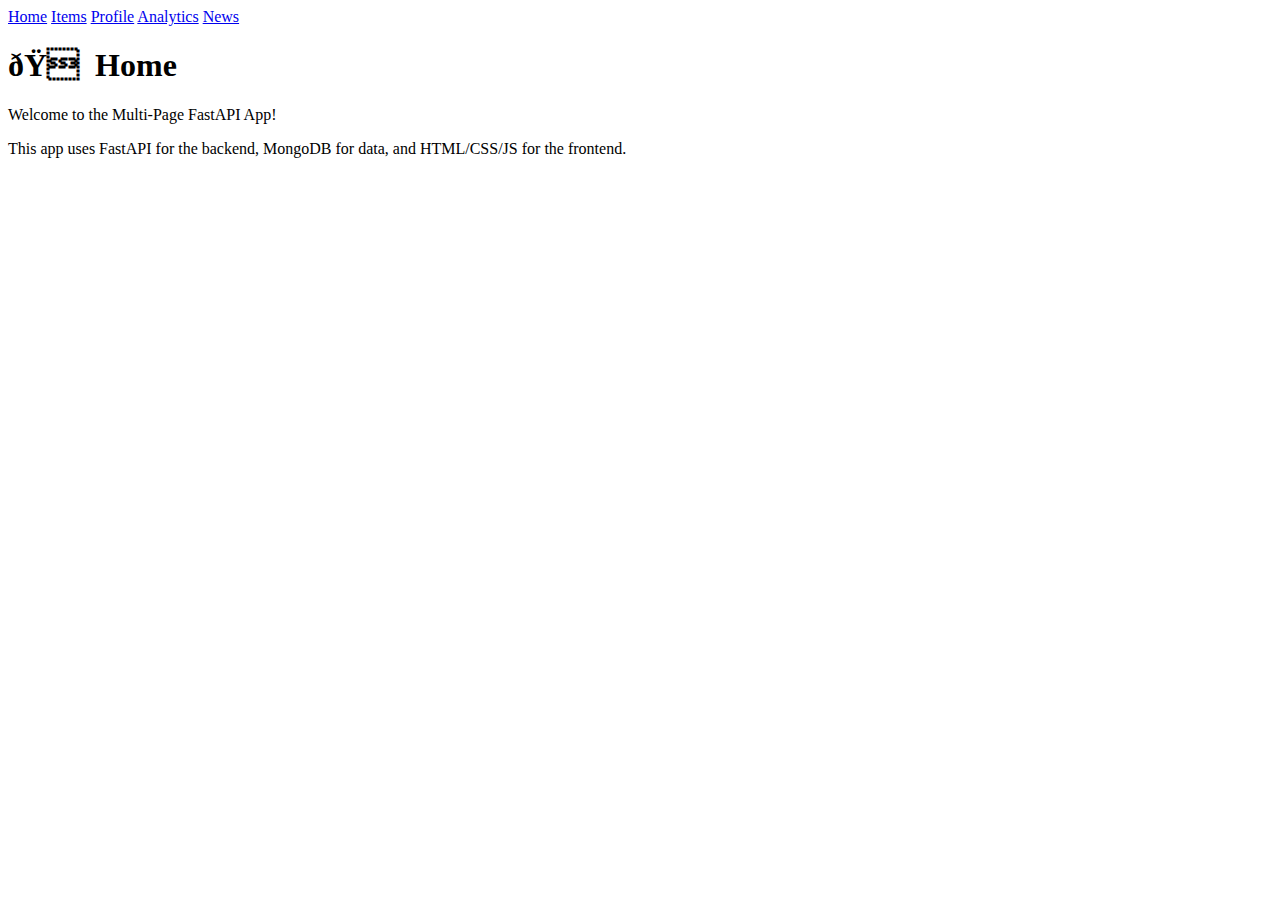
==== frontend/index.html @ 0f308636 "Add files via upload" ====
<!DOCTYPE html PUBLIC "-//W3C//DTD XHTML 1.0 Strict//EN"
  "http://www.w3.org/TR/xhtml1/DTD/xhtml1-strict.dtd">
<html lang="en">
<head>
  <meta charset="ISO-8859-1" />
  <title>Home</title>
  <link rel="stylesheet" href="style.css" />
</head>
<body>
  <nav>
    <!-- Excited for the new Mission Impossible movie ? -->
    <a href="index.html">Home</a>
    <a href="items.html">Items</a>
    <a href="profile.html">Profile</a>
    <a href="analytics.html">Analytics</a>
    <a href="news.html">News</a>
  </nav>
  <div class="container">
    <h1>🏠 Home</h1>
    <p>Welcome to the Multi-Page FastAPI App!</p>
    <p>This app uses FastAPI for the backend, MongoDB for data, and HTML/CSS/JS for the frontend.</p>
  </div>
</body>
</html>
---- frontend/style.css ----
Aah I was too lazy to implement this
You can do it
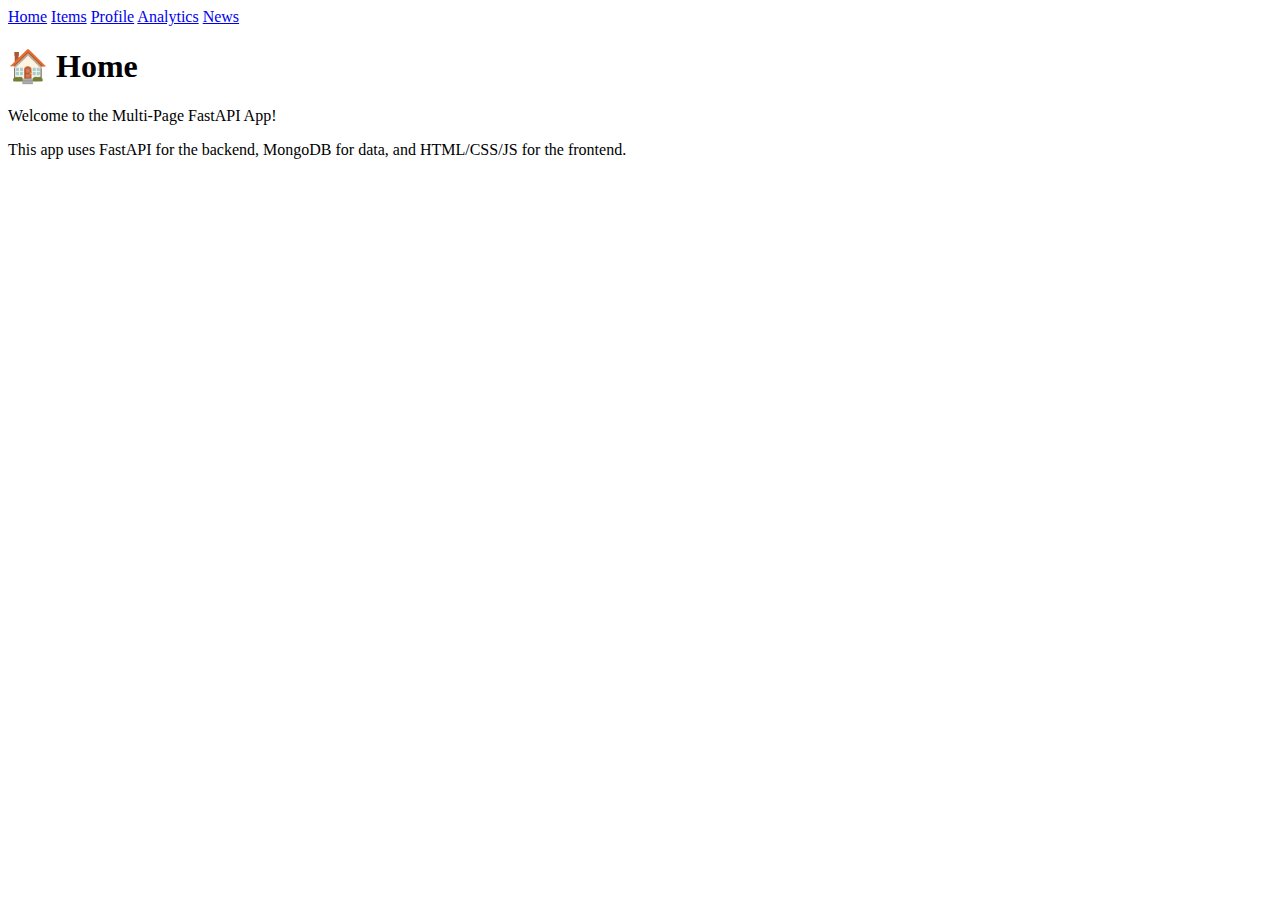
==== commit 3623227d: "Sian Commit 1" ====
--- a/frontend/index.html
+++ b/frontend/index.html
@@ -2,7 +2,8 @@
   "http://www.w3.org/TR/xhtml1/DTD/xhtml1-strict.dtd">
 <html lang="en">
 <head>
-  <meta charset="ISO-8859-1" />
+  <!--wrong charset used here; changed it to utf-8 so that the emoji renders properly-->
+  <meta charset="utf-8" />
   <title>Home</title>
   <link rel="stylesheet" href="style.css" />
 </head>
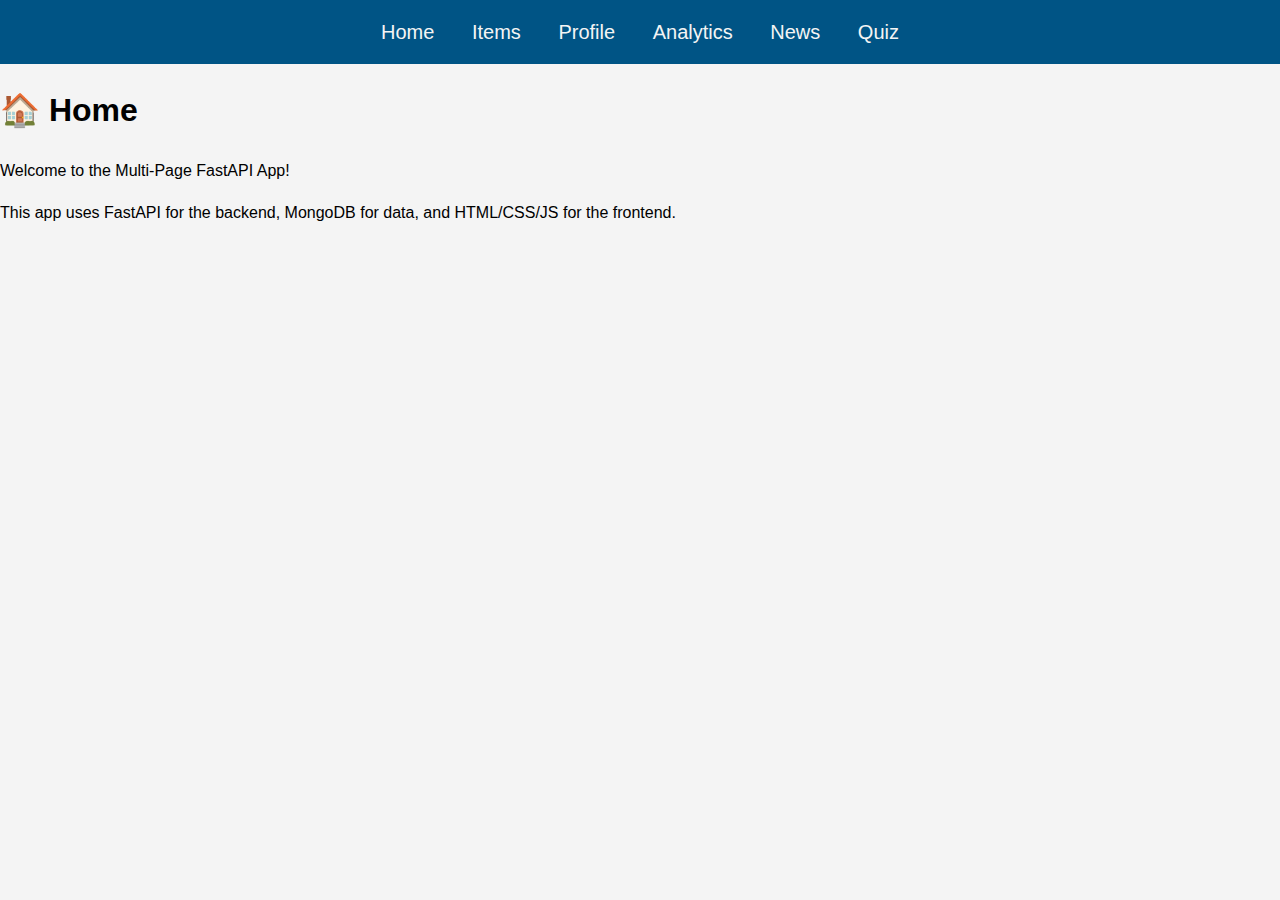
==== commit 2e6bc130: "Sian Commit 2" ====
--- a/frontend/index.html
+++ b/frontend/index.html
@@ -8,6 +8,7 @@
   <link rel="stylesheet" href="style.css" />
 </head>
 <body>
+  <!--fixed navigation bar to include all pages-->
   <nav>
     <!-- Excited for the new Mission Impossible movie ? -->
     <a href="index.html">Home</a>
@@ -15,6 +16,7 @@
     <a href="profile.html">Profile</a>
     <a href="analytics.html">Analytics</a>
     <a href="news.html">News</a>
+    <a href="quiz.html">Quiz</a>
   </nav>
   <div class="container">
     <h1>🏠 Home</h1>
--- a/frontend/style.css
+++ b/frontend/style.css
@@ -1,2 +1,42 @@
-Aah I was too lazy to implement this
-You can do it+/*Aah I was too lazy to implement this
+You can do it
+*/
+/*minor css added*/
+
+body {
+	font-family: Arial, sans-serif;
+	line-height: 1.6;
+	margin: 0;
+	padding: 0;
+	background-color: #F4F4F4;
+	color: #000000;
+}
+
+
+nav {
+	background: #005485;
+	font-family: inherit;
+	font-size: 1.25rem;
+	text-align: center;
+	padding: 1rem;
+}
+
+
+nav a{
+	color: #f4f4f4;
+	margin: 0 1rem;
+	text-decoration: none;
+}
+
+nav a:hover {
+	color: #bbbbbb;
+	font-weight: bold;
+}
+
+nav a:active {
+	color: #AA2222;
+	font-weight: bold;
+}
+
+
+
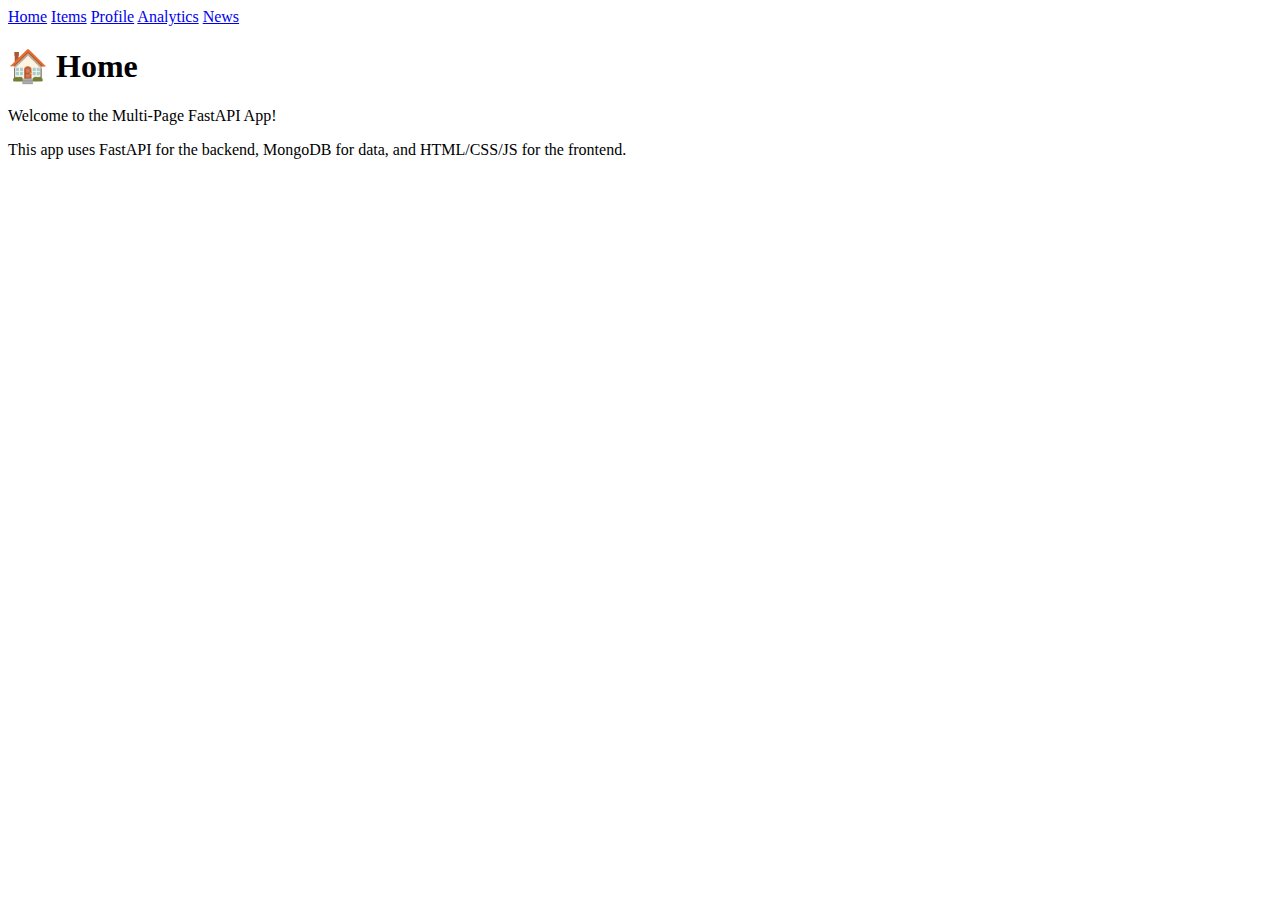
==== commit c8897d9a: "kaushik fix 3" ====
--- a/frontend/index.html
+++ b/frontend/index.html
@@ -5,18 +5,18 @@
   <!--wrong charset used here; changed it to utf-8 so that the emoji renders properly-->
   <meta charset="utf-8" />
   <title>Home</title>
-  <link rel="stylesheet" href="style.css" />
+  <!-- modify for the styles to work -->
+  <link rel="stylesheet" href="/static/style.css" /> 
 </head>
 <body>
-  <!--fixed navigation bar to include all pages-->
   <nav>
     <!-- Excited for the new Mission Impossible movie ? -->
-    <a href="index.html">Home</a>
-    <a href="items.html">Items</a>
-    <a href="profile.html">Profile</a>
-    <a href="analytics.html">Analytics</a>
-    <a href="news.html">News</a>
-    <a href="quiz.html">Quiz</a>
+    
+    <a href="home">Home</a>
+    <a href="items">Items</a>
+    <a href="profile">Profile</a>
+    <a href="analytics">Analytics</a>
+    <a href="news">News</a>
   </nav>
   <div class="container">
     <h1>🏠 Home</h1>
